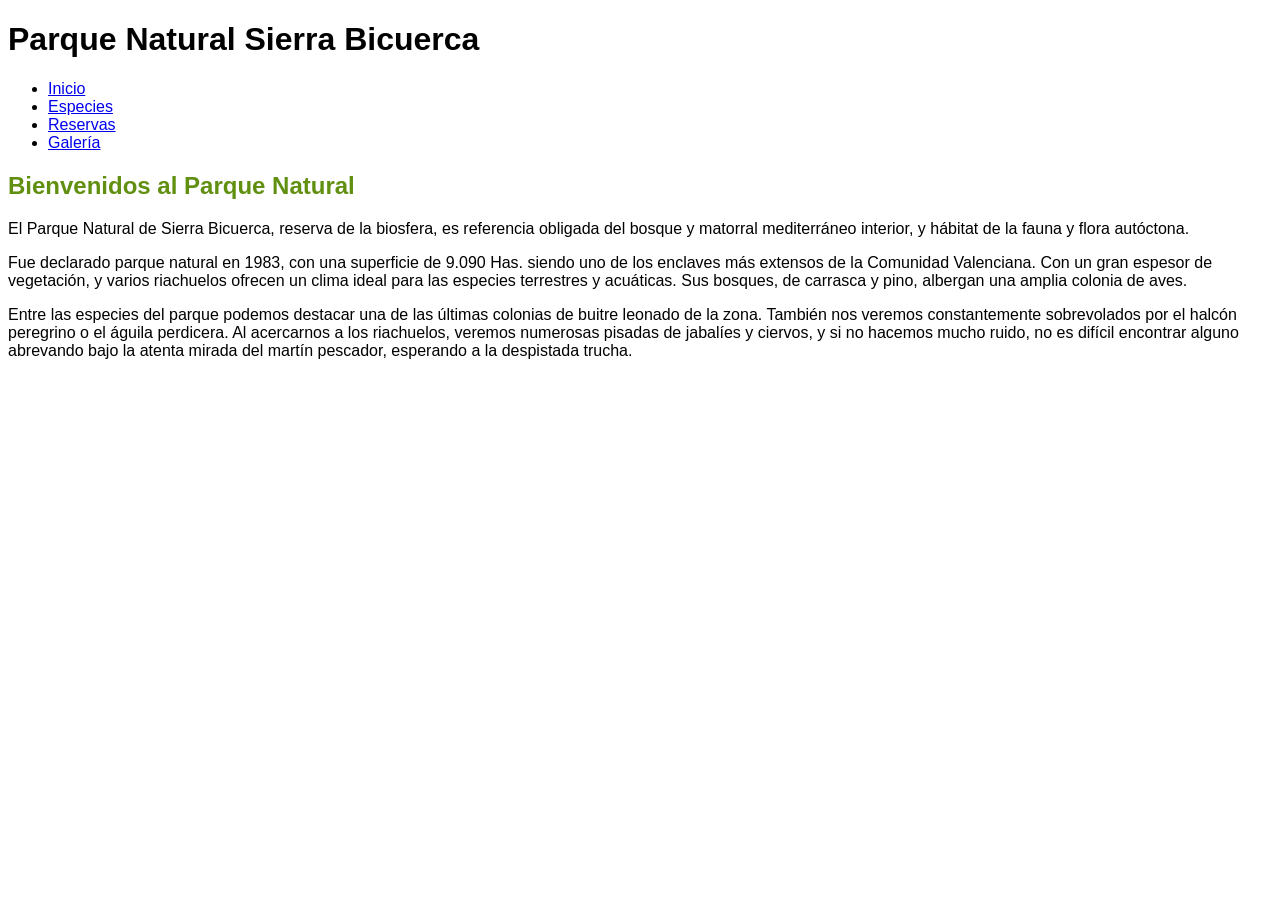
==== index.html @ c313cc38 "css commit" ====
<!DOCTYPE html>

<html lang="es">

<head>
  <meta charset="UTF-8">
  <title>Parque Natural Sierra Bicuerca</title>
  <link href="estilo.css" rel="stylesheet" type="text/css">
</head>

<body>


  <h1>Parque Natural Sierra Bicuerca</h1>

  <ul>
    <li><a href="index.html">Inicio</a></li>
    <li><a href="especies.html">Especies</a></li>
    <li><a href="reservas.html">Reservas</a></li>
    <li><a href="#">Galería</a></li>
  </ul>

  <h2>Bienvenidos al Parque Natural</h2>

  <p>
    El Parque Natural de Sierra Bicuerca, reserva de la biosfera, es referencia obligada del bosque y matorral
    mediterráneo interior, y hábitat de la fauna y flora autóctona.
  </p>

  <p>
    Fue declarado parque natural en 1983, con una superficie de 9.090 Has. siendo uno de los enclaves más extensos de la
    Comunidad Valenciana. Con un gran espesor de vegetación, y varios riachuelos ofrecen un clima ideal para las
    especies terrestres y acuáticas. Sus bosques, de carrasca y pino, albergan una amplia colonia de aves.
  </p>

  <p>
    Entre las especies del parque podemos destacar una de las últimas colonias de buitre leonado de la zona. También nos
    veremos constantemente sobrevolados por el halcón peregrino o el águila perdicera. Al acercarnos a los riachuelos,
    veremos numerosas pisadas de jabalíes y ciervos, y si no hacemos mucho ruido, no es difícil encontrar alguno
    abrevando bajo la atenta mirada del martín pescador, esperando a la despistada trucha.
  </p>

</body>

</html>
---- estilo.css ----
body {
  font-family: "Lucida Sans Unicode", "Lucida Grande", sans-serif;
}
h2 {
  color: #619011;
}
h3 {
  color: #cc9255;
}
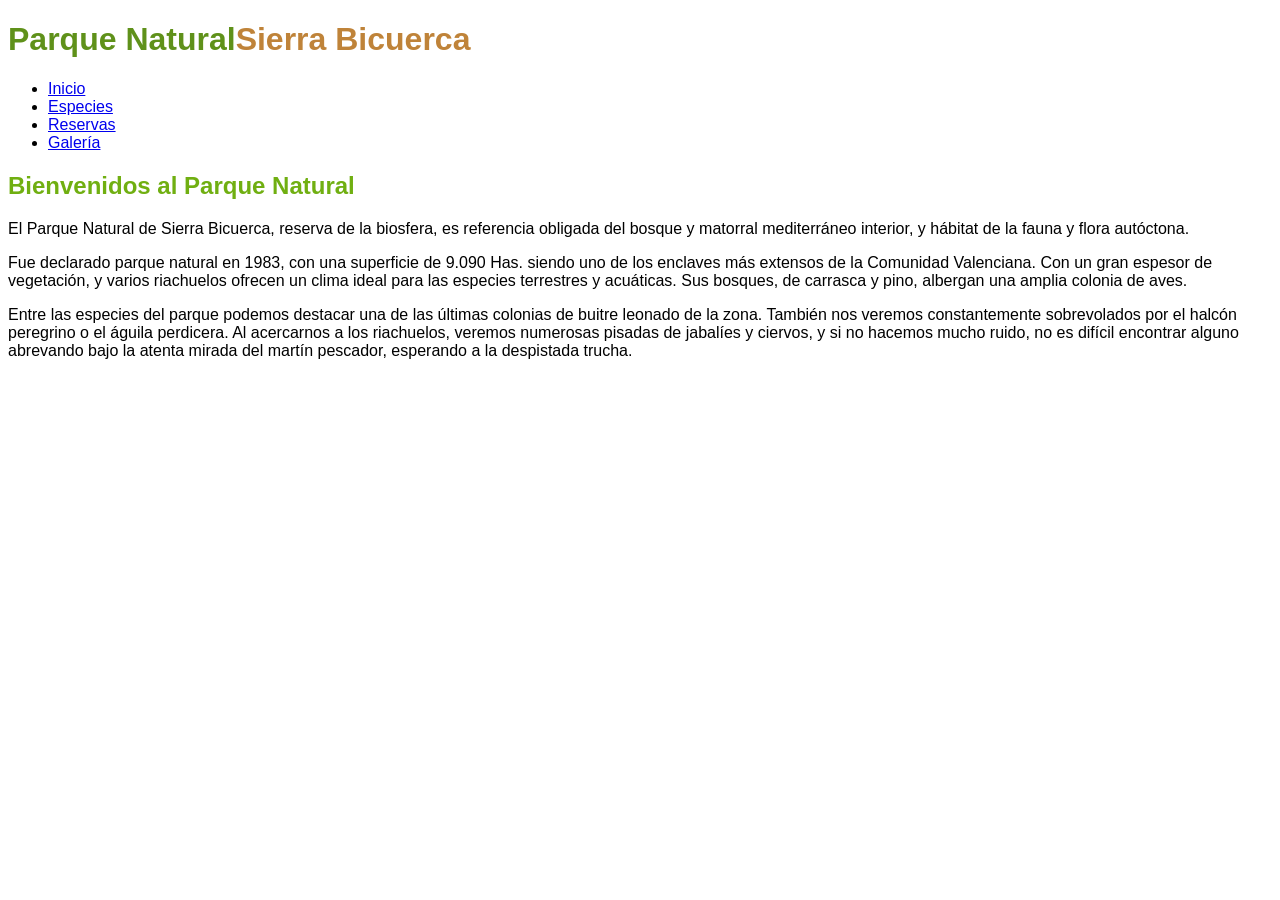
==== commit ef166789: "css2 commit" ====
--- a/index.html
+++ b/index.html
@@ -11,7 +11,7 @@
 <body>
 
 
-  <h1>Parque Natural Sierra Bicuerca</h1>
+  <h1>Parque Natural<span>Sierra Bicuerca</span></h1>
 
   <ul>
     <li><a href="index.html">Inicio</a></li>
--- a/estilo.css
+++ b/estilo.css
@@ -1,8 +1,14 @@
 body {
   font-family: "Lucida Sans Unicode", "Lucida Grande", sans-serif;
 }
+h1 {
+  color: #5f911a;
+}
+span {
+  color: #bf8339;
+}
 h2 {
-  color: #619011;
+  color: #70af11;
 }
 h3 {
   color: #cc9255;
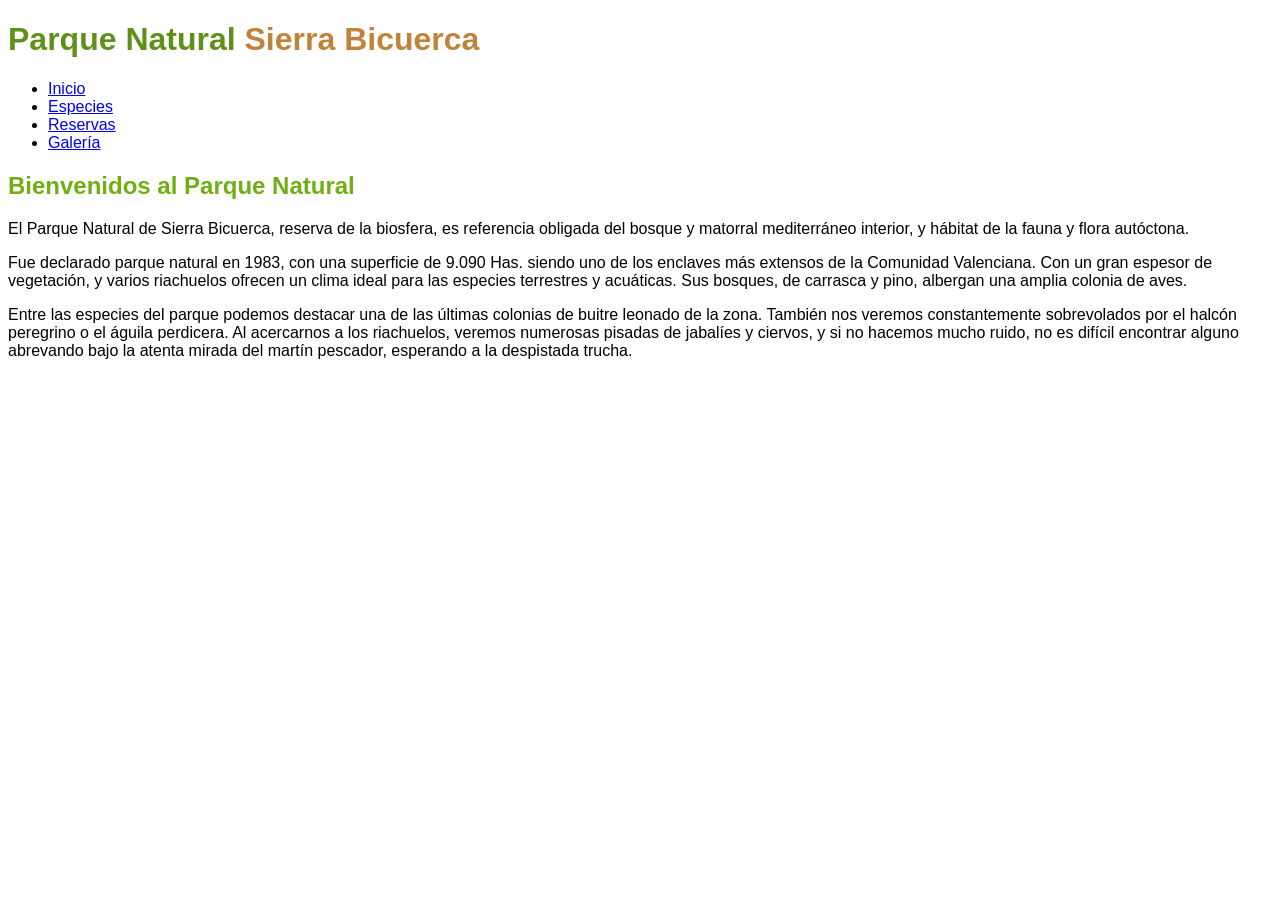
==== commit 45014cdc: "css3 commit" ====
--- a/index.html
+++ b/index.html
@@ -11,7 +11,7 @@
 <body>
 
 
-  <h1>Parque Natural<span>Sierra Bicuerca</span></h1>
+  <h1>Parque Natural<span> Sierra Bicuerca</span></h1>
 
   <ul>
     <li><a href="index.html">Inicio</a></li>
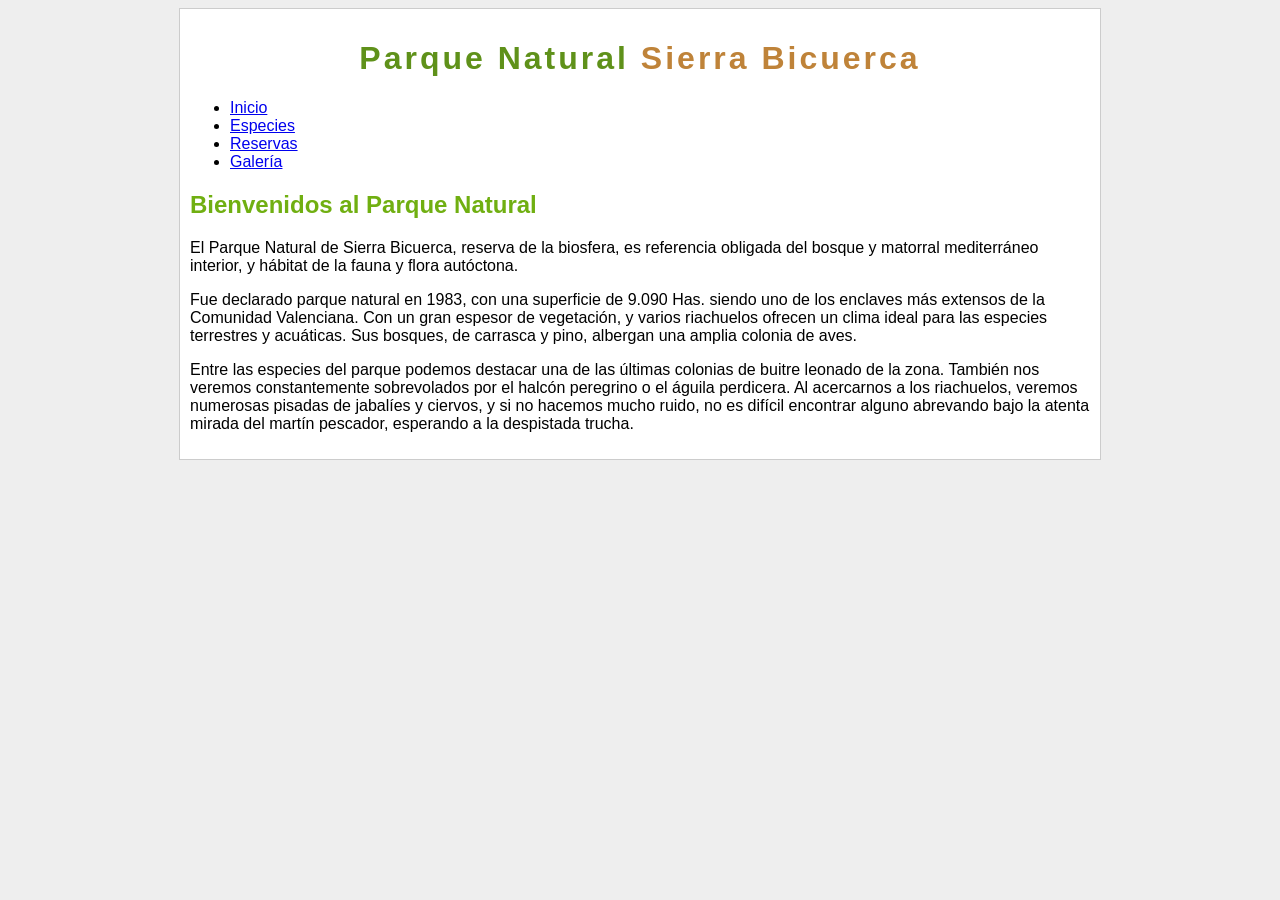
==== commit 32087bdc: "quarto commit" ====
--- a/index.html
+++ b/index.html
@@ -1,45 +1,54 @@
-<!DOCTYPE html>
+<!doctype html>
+<html lang="es">
+  <head>
+    <meta charset="UTF-8" />
+    <title>Parque Natural Sierra Bicuerca</title>
+    <link href="estilo.css" rel="stylesheet" type="text/css" />
+  </head>
+  <body>
+    <div class="container">
+      <header>
+        <h1>Parque Natural<span> Sierra Bicuerca</span></h1>
+      </header>
 
-<html lang="es">
+      <div class="main">
+        <nav>
+          <ul>
+            <li><a href="index.html">Inicio</a></li>
+            <li><a href="especies.html">Especies</a></li>
+            <li><a href="reservas.html">Reservas</a></li>
+            <li><a href="#">Galería</a></li>
+          </ul>
+        </nav>
 
-<head>
-  <meta charset="UTF-8">
-  <title>Parque Natural Sierra Bicuerca</title>
-  <link href="estilo.css" rel="stylesheet" type="text/css">
-</head>
+        <section class="content">
+          <h2>Bienvenidos al Parque Natural</h2>
 
-<body>
+          <p>
+            El Parque Natural de Sierra Bicuerca, reserva de la biosfera, es
+            referencia obligada del bosque y matorral mediterráneo interior, y
+            hábitat de la fauna y flora autóctona.
+          </p>
 
+          <p>
+            Fue declarado parque natural en 1983, con una superficie de 9.090
+            Has. siendo uno de los enclaves más extensos de la Comunidad
+            Valenciana. Con un gran espesor de vegetación, y varios riachuelos
+            ofrecen un clima ideal para las especies terrestres y acuáticas. Sus
+            bosques, de carrasca y pino, albergan una amplia colonia de aves.
+          </p>
 
-  <h1>Parque Natural<span> Sierra Bicuerca</span></h1>
-
-  <ul>
-    <li><a href="index.html">Inicio</a></li>
-    <li><a href="especies.html">Especies</a></li>
-    <li><a href="reservas.html">Reservas</a></li>
-    <li><a href="#">Galería</a></li>
-  </ul>
-
-  <h2>Bienvenidos al Parque Natural</h2>
-
-  <p>
-    El Parque Natural de Sierra Bicuerca, reserva de la biosfera, es referencia obligada del bosque y matorral
-    mediterráneo interior, y hábitat de la fauna y flora autóctona.
-  </p>
-
-  <p>
-    Fue declarado parque natural en 1983, con una superficie de 9.090 Has. siendo uno de los enclaves más extensos de la
-    Comunidad Valenciana. Con un gran espesor de vegetación, y varios riachuelos ofrecen un clima ideal para las
-    especies terrestres y acuáticas. Sus bosques, de carrasca y pino, albergan una amplia colonia de aves.
-  </p>
-
-  <p>
-    Entre las especies del parque podemos destacar una de las últimas colonias de buitre leonado de la zona. También nos
-    veremos constantemente sobrevolados por el halcón peregrino o el águila perdicera. Al acercarnos a los riachuelos,
-    veremos numerosas pisadas de jabalíes y ciervos, y si no hacemos mucho ruido, no es difícil encontrar alguno
-    abrevando bajo la atenta mirada del martín pescador, esperando a la despistada trucha.
-  </p>
-
-</body>
-
-</html>+          <p>
+            Entre las especies del parque podemos destacar una de las últimas
+            colonias de buitre leonado de la zona. También nos veremos
+            constantemente sobrevolados por el halcón peregrino o el águila
+            perdicera. Al acercarnos a los riachuelos, veremos numerosas pisadas
+            de jabalíes y ciervos, y si no hacemos mucho ruido, no es difícil
+            encontrar alguno abrevando bajo la atenta mirada del martín
+            pescador, esperando a la despistada trucha.
+          </p>
+        </section>
+      </div>
+    </div>
+  </body>
+</html>
--- a/estilo.css
+++ b/estilo.css
@@ -1,8 +1,21 @@
 body {
   font-family: "Lucida Sans Unicode", "Lucida Grande", sans-serif;
+  background-color: #eee;
+}
+.container {
+  width: 900px;
+  margin: 0 auto;
+  background-color: #fff;
+  border: 1px solid #ccc;
+  padding: 10px;
+}
+header {
+  text-align: center;
+  margin-bottom: 15px;
 }
 h1 {
   color: #5f911a;
+  letter-spacing: 3px;
 }
 span {
   color: #bf8339;
@@ -13,3 +26,15 @@
 h3 {
   color: #cc9255;
 }
+
+/*
+width: 900px;
+margin: auto;
+padding: 20px;
+color: red;
+font-size: 2rem;
+font-family: sans;
+list-style:none;
+border: solid;
+border-bottom: solid;
+*/
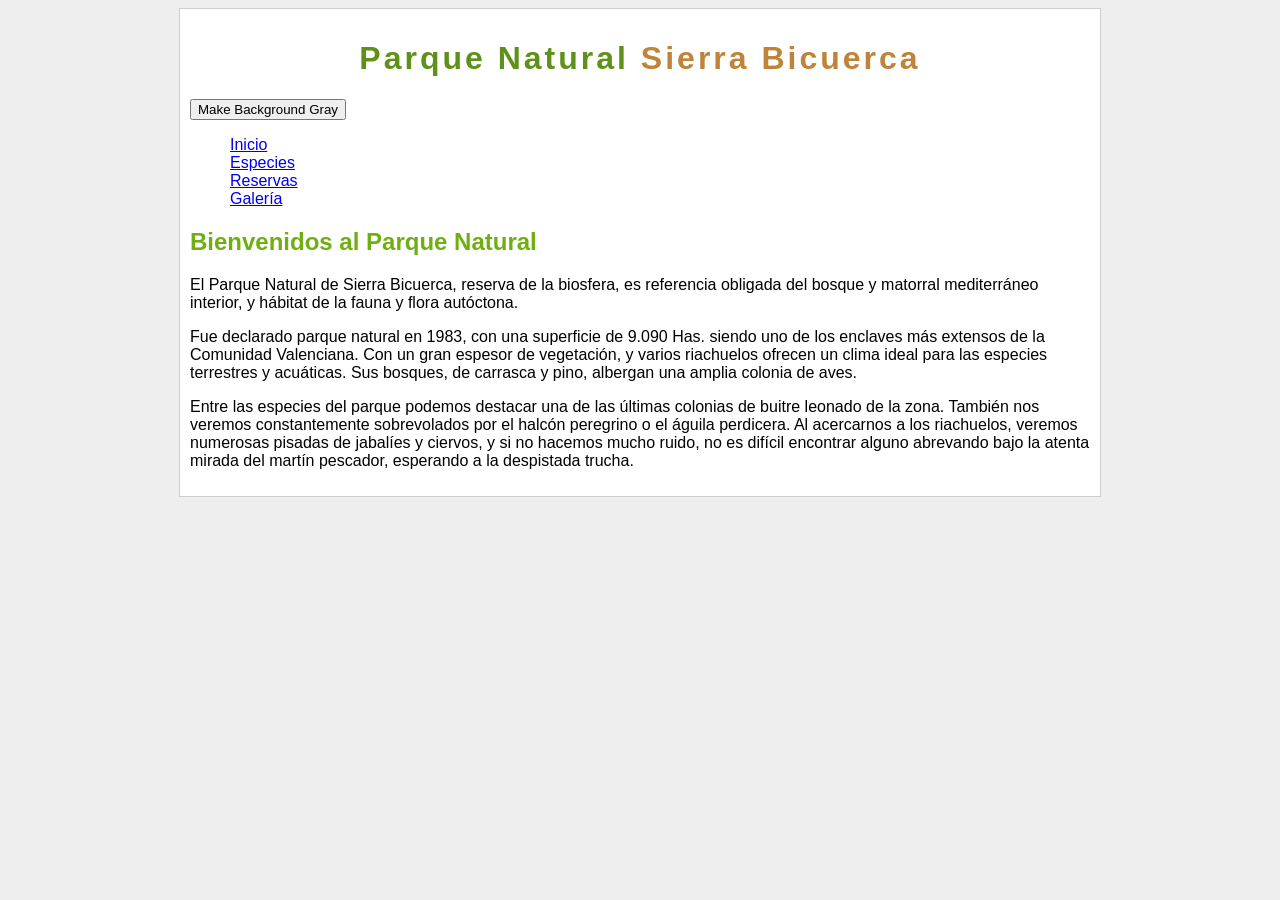
==== commit e2c88822: "adicionar Javascript" ====
--- a/index.html
+++ b/index.html
@@ -10,14 +10,14 @@
       <header>
         <h1>Parque Natural<span> Sierra Bicuerca</span></h1>
       </header>
-
+      <button onclick="changeBackgroundToGray()">Make Background Gray</button>
       <div class="main">
         <nav>
           <ul>
             <li><a href="index.html">Inicio</a></li>
             <li><a href="especies.html">Especies</a></li>
             <li><a href="reservas.html">Reservas</a></li>
-            <li><a href="#">Galería</a></li>
+            <li><a href="galeria.html">Galería</a></li>
           </ul>
         </nav>
 
@@ -50,5 +50,6 @@
         </section>
       </div>
     </div>
+    <script src="scripts.js"></script>
   </body>
 </html>
--- a/estilo.css
+++ b/estilo.css
@@ -12,6 +12,9 @@
 header {
   text-align: center;
   margin-bottom: 15px;
+}
+ul {
+  list-style: none;
 }
 h1 {
   color: #5f911a;
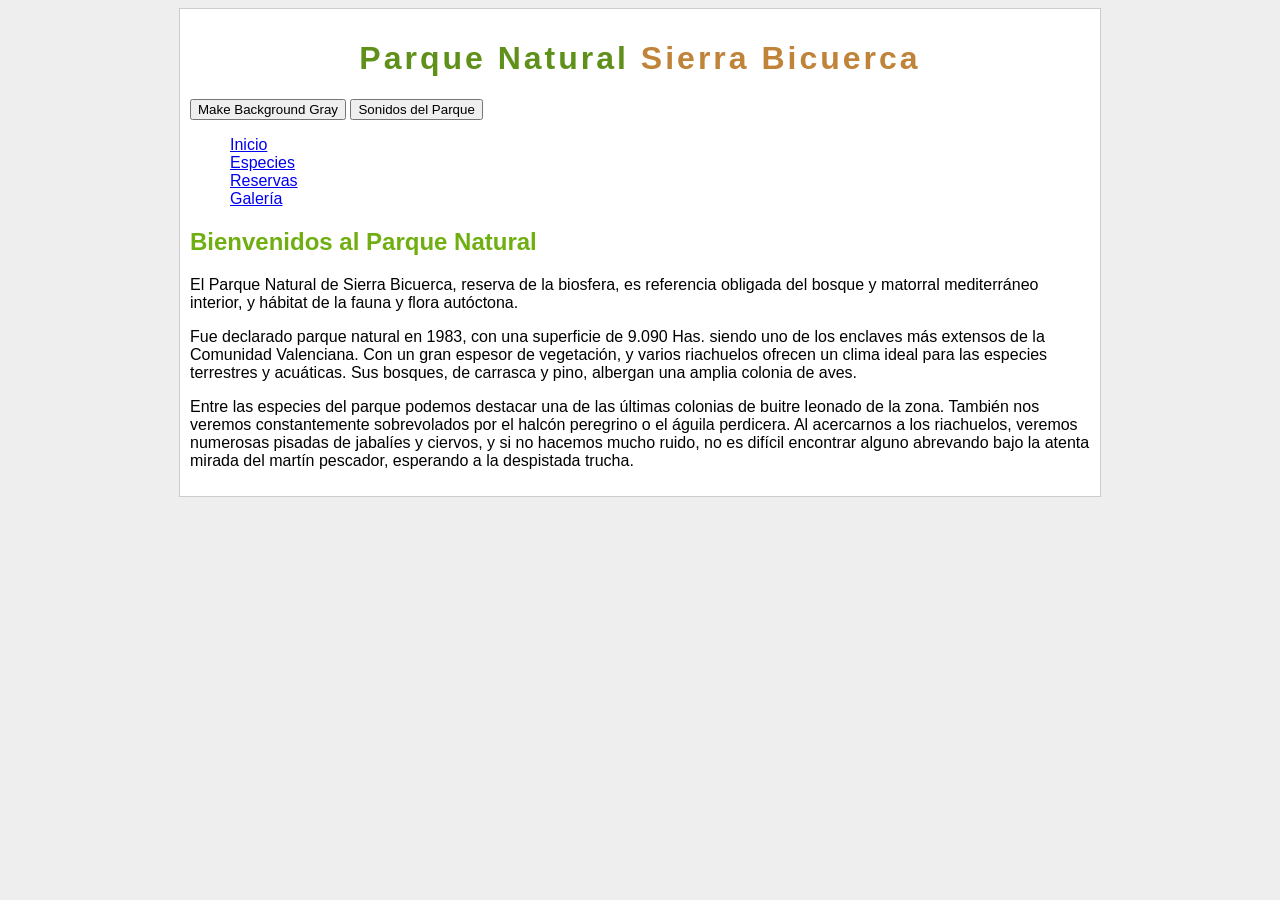
==== commit 5a9dc6a6: "adicionar musica" ====
--- a/index.html
+++ b/index.html
@@ -11,6 +11,7 @@
         <h1>Parque Natural<span> Sierra Bicuerca</span></h1>
       </header>
       <button onclick="changeBackgroundToGray()">Make Background Gray</button>
+      <button onclick="playMusic()">Sonidos del Parque</button>
       <div class="main">
         <nav>
           <ul>
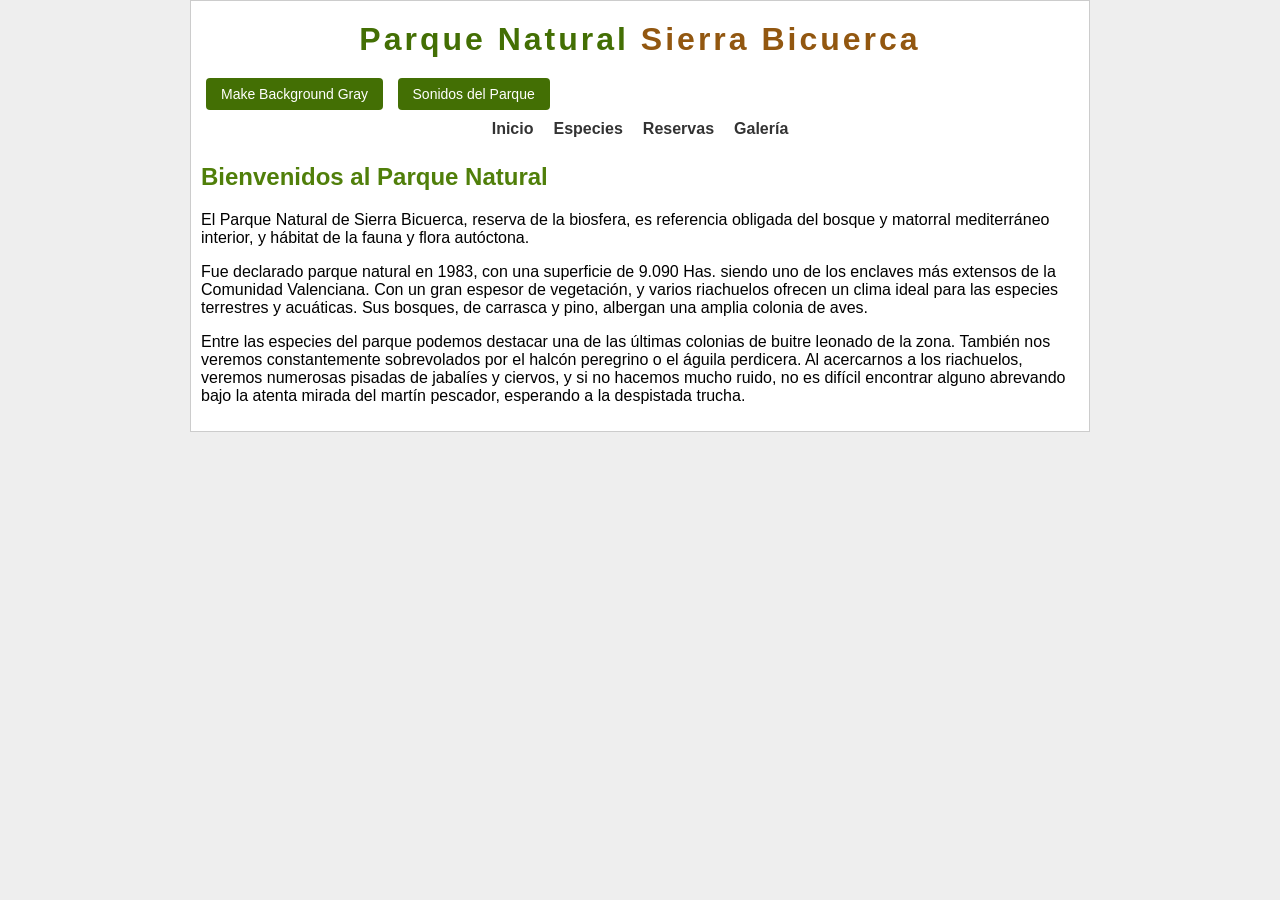
==== commit ff1e1edd: "corregir error css" ====
--- a/index.html
+++ b/index.html
@@ -2,6 +2,7 @@
 <html lang="es">
   <head>
     <meta charset="UTF-8" />
+    <meta name="viewport" content="width=device-width, initial-scale=1.0" />
     <title>Parque Natural Sierra Bicuerca</title>
     <link href="estilo.css" rel="stylesheet" type="text/css" />
   </head>
--- a/estilo.css
+++ b/estilo.css
@@ -1,35 +1,200 @@
 body {
   font-family: "Lucida Sans Unicode", "Lucida Grande", sans-serif;
   background-color: #eee;
-}
+  margin: 0; /* Remove margem padrão do navegador */
+  padding: 0;
+}
+
+/* CORREÇÃO PRINCIPAL: 
+   Em vez de largura fixa (900px), usamos 95% da tela com um máximo de 900px.
+   Isso permite que o site encolha em celulares sem quebrar o layout. */
 .container {
-  width: 900px;
-  margin: 0 auto;
+  width: 95%;
+  max-width: 900px;
+  margin: 0 auto; /* Centraliza o container na tela */
   background-color: #fff;
   border: 1px solid #ccc;
   padding: 10px;
-}
+  box-sizing: border-box; /* Garante que o padding não aumente a largura total */
+}
+
 header {
   text-align: center;
   margin-bottom: 15px;
 }
+
+h1 {
+  color: #436f04;
+  letter-spacing: 3px;
+  font-weight: bold;
+  margin: 10px 0;
+}
+
+span {
+  color: #925710;
+}
+
+h2 {
+  color: #507f0a;
+  font-weight: bold;
+}
+
+h3 {
+  color: #764816;
+  font-weight: bold;
+}
+
+/* Estilização de Listas e Links */
 ul {
   list-style: none;
-}
-h1 {
-  color: #5f911a;
-  letter-spacing: 3px;
-}
-span {
-  color: #bf8339;
-}
-h2 {
-  color: #70af11;
-}
-h3 {
-  color: #cc9255;
-}
-
+  padding: 0;
+  margin: 0;
+}
+
+nav ul {
+  display: flex;
+  justify-content: center; /* Centraliza o menu no desktop */
+  flex-wrap: wrap;
+}
+
+nav ul li {
+  margin: 5px 10px;
+}
+
+nav ul li a {
+  text-decoration: none;
+  color: #333;
+  font-weight: bold;
+}
+
+nav ul li a:hover {
+  color: #436f04;
+}
+
+/* Estilização dos Botões */
+button {
+  cursor: pointer;
+  margin: 5px;
+  padding: 8px 15px;
+  background-color: #436f04;
+  color: white;
+  border: none;
+  border-radius: 4px;
+  font-size: 14px;
+}
+
+button:hover {
+  background-color: #2e4d02;
+}
+
+/* Segurança para Imagens: impede que ultrapassem a tela */
+img {
+  max-width: 100%;
+  height: auto;
+  display: block;
+}
+
+/* =========================================
+   2. ESTILOS DA GALERIA (Seu código existente)
+   ========================================= */
+.galeria-grid {
+  display: grid;
+  /* Cria colunas automáticas com largura mínima de 250px */
+  grid-template-columns: repeat(auto-fit, minmax(250px, 1fr));
+  gap: 20px; /* Espaço entre as fotos */
+  margin-top: 20px;
+  margin-bottom: 20px;
+}
+
+.galeria-item {
+  background: #fff;
+  border-radius: 8px;
+  overflow: hidden;
+  box-shadow: 0 4px 6px rgba(0, 0, 0, 0.1);
+  transition:
+    transform 0.3s ease,
+    box-shadow 0.3s ease;
+}
+
+/* Efeito ao passar o mouse por cima */
+.galeria-item:hover {
+  transform: translateY(-5px);
+  box-shadow: 0 8px 12px rgba(0, 0, 0, 0.2);
+}
+
+.galeria-item img {
+  width: 100%;
+  height: 200px; /* Altura fixa para uniformidade */
+  object-fit: cover; /* Recorta a imagem para preencher sem deformar */
+  display: block;
+}
+
+.galeria-caption {
+  padding: 10px;
+  text-align: center;
+  background-color: #f9f9f9;
+  color: #333;
+  font-size: 0.9em;
+  font-weight: bold;
+}
+
+/* =========================================
+   3. RESPONSIVIDADE (Tablets e Celulares)
+   ========================================= */
+
+/* Tablet e Celular (telas menores que 768px) */
+@media (max-width: 768px) {
+  /* Empilha os links do menu verticalmente */
+  nav ul {
+    display: flex;
+    flex-direction: column;
+    text-align: center;
+  }
+
+  nav ul li {
+    margin: 8px 0;
+    width: 100%;
+  }
+
+  nav ul li a {
+    display: block;
+    padding: 5px;
+  }
+
+  /* Botões ocupam largura total para facilitar o toque */
+  button {
+    display: block;
+    width: 100%;
+    margin: 10px 0;
+    padding: 12px;
+    font-size: 16px;
+  }
+
+  /* Força a galeria a ter 2 colunas em tablets */
+  .galeria-grid {
+    grid-template-columns: repeat(2, 1fr);
+  }
+}
+
+/* Celulares Pequenos (telas menores que 480px) */
+@media (max-width: 480px) {
+  /* Força a galeria a ter apenas 1 coluna em celulares pequenos */
+  .galeria-grid {
+    grid-template-columns: 1fr;
+  }
+
+  /* Ajusta o tamanho do título */
+  header h1 {
+    font-size: 1.5rem;
+    letter-spacing: 1px;
+  }
+
+  /* Ajusta o container para ocupar 100% e reduzir padding */
+  .container {
+    width: 100%;
+    padding: 5px;
+  }
+}
 /*
 width: 900px;
 margin: auto;
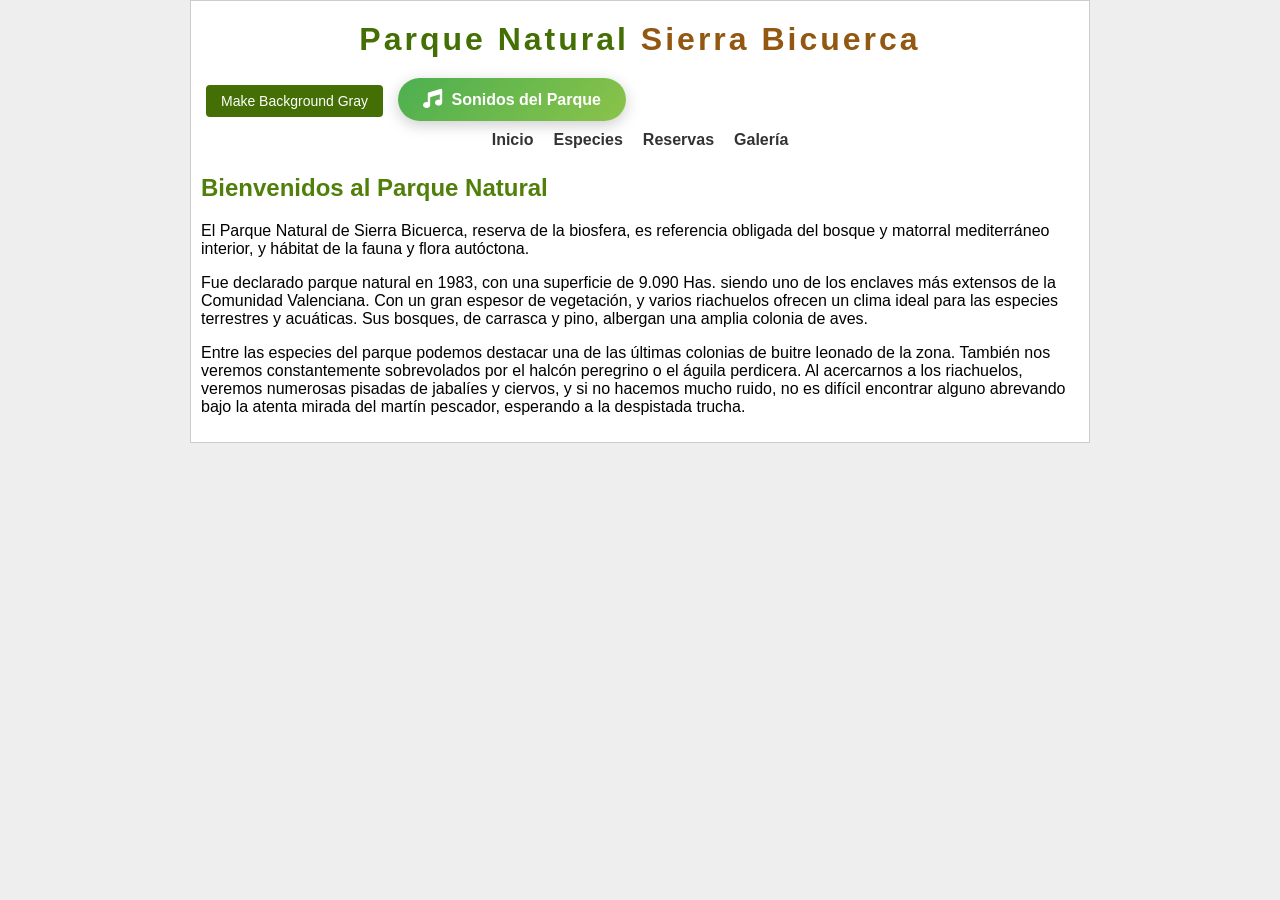
==== commit f35563de: "millorar acess a sonido" ====
--- a/index.html
+++ b/index.html
@@ -5,6 +5,10 @@
     <meta name="viewport" content="width=device-width, initial-scale=1.0" />
     <title>Parque Natural Sierra Bicuerca</title>
     <link href="estilo.css" rel="stylesheet" type="text/css" />
+    <link
+      rel="stylesheet"
+      href="https://cdnjs.cloudflare.com/ajax/libs/font-awesome/6.4.0/css/all.min.css"
+    />
   </head>
   <body>
     <div class="container">
@@ -12,7 +16,9 @@
         <h1>Parque Natural<span> Sierra Bicuerca</span></h1>
       </header>
       <button onclick="changeBackgroundToGray()">Make Background Gray</button>
-      <button onclick="playMusic()">Sonidos del Parque</button>
+      <button class="btn-sonidos-parque" onclick="playMusic()">
+        <i class="fas fa-music"></i> Sonidos del Parque
+      </button>
       <div class="main">
         <nav>
           <ul>
--- a/estilo.css
+++ b/estilo.css
@@ -94,9 +94,7 @@
   display: block;
 }
 
-/* =========================================
-   2. ESTILOS DA GALERIA (Seu código existente)
-   ========================================= */
+/*ESTILOS DA GALERIA */
 .galeria-grid {
   display: grid;
   /* Cria colunas automáticas com largura mínima de 250px */
@@ -195,6 +193,56 @@
     padding: 5px;
   }
 }
+/* Main button container */
+.btn-sonidos-parque {
+  background: linear-gradient(135deg, #4caf50, #8bc34a); /* Nature gradient */
+  border: none;
+  border-radius: 50px; /* Fully rounded pill shape */
+  color: white;
+  padding: 12px 25px;
+  font-size: 16px;
+  font-weight: bold;
+  cursor: pointer;
+  display: inline-flex;
+  align-items: center;
+  gap: 10px; /* Space between icon and text */
+  box-shadow: 0 4px 15px rgba(0, 0, 0, 0.2);
+  transition: all 0.3s ease; /* Smooth transition for hover effects */
+  position: relative;
+  overflow: hidden;
+  text-decoration: none; /* In case it behaves like a link */
+}
+
+/* Hover effect: Lift up and glow */
+.btn-sonidos-parque:hover {
+  transform: translateY(-3px) scale(1.05);
+  box-shadow: 0 8px 25px rgba(76, 175, 80, 0.4);
+}
+
+/* Active effect: Press down */
+.btn-sonidos-parque:active {
+  transform: translateY(1px) scale(0.98);
+}
+
+/* Icon styling */
+.btn-sonidos-parque i {
+  font-size: 1.2em;
+  animation: pulse-icon 1.5s infinite ease-in-out;
+}
+
+/* Animation: Pulsing music note */
+@keyframes pulse-icon {
+  0% {
+    transform: scale(1);
+  }
+  50% {
+    transform: scale(1.3);
+  }
+  100% {
+    transform: scale(1);
+  }
+}
+
 /*
 width: 900px;
 margin: auto;
